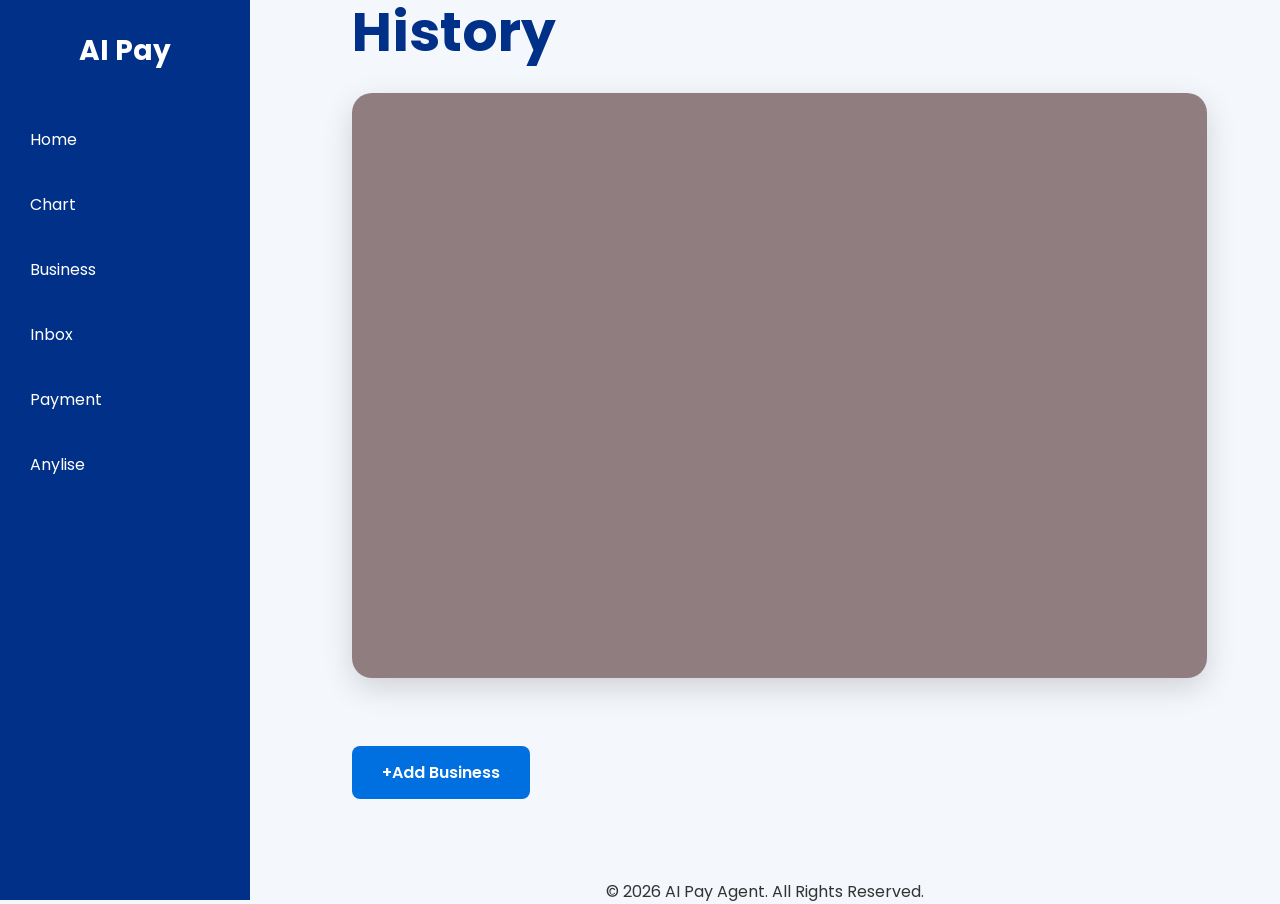
==== templates/index.html @ 2a24a8f6 "start" ====
<!DOCTYPE html>
<html lang="en">
<head>
    <meta charset="UTF-8">
    <meta name="viewport" content="width=device-width, initial-scale=1.0">
    <title>PAY pal ai agent</title>
    <link rel="icon" type="image/x-icon" href="/static/img/paypal link.webp">
    <link rel="stylesheet" href="/static/index.css">
</head>
<body>
    <!-- Navbar -->
    <nav class="navbar">
        <div class="logo">AI Pay</div>

        <ul class="nav-links">
            <li><a href="index.html">Home</a></li>
            <li><a href="chart.html">Chart</a></li>
            <li><a href="bis.html">Business</a></li>
            <li><a href="inbox.html">Inbox</a></li>
            <li><a href="payment.html">Payment</a></li>
            <li><a href="anylize.html">Anylise</a></li>
            
        </ul>
    </nav>

    <!-- Hero Section -->
    <section class="hero">
        <div class="hero-content">
            <h1>History</h1>
            <div class="history">
               
            </div>

            <div class="hero-buttons">
                <button class="primary-btn">
                    +Add Business
                </button>

            </div>
        </div>

    </section>

    

    <!-- Footer -->
    <footer>
        <center><p>© 2026 AI Pay Agent. All Rights Reserved.</p></center>
    </footer>
</body>
</html>
---- static/index.css ----
/* Google Font */
@import url('https://fonts.googleapis.com/css2?family=Poppins:wght@300;400;500;600;700&display=swap');

*{
    margin: 0;
    padding: 0;
    box-sizing: border-box;
    font-family: 'Poppins', sans-serif;
}

body{
    background: #f4f7fc;
    color: #333;
}
/* Sidebar */
.navbar{
    position: fixed;
    left: 0;
    top: 0;
    width: 250px;
    height: 100vh;
    background: #003087;
    display: flex;
    flex-direction: column;
    padding-top: 30px;
}

.logo{
    color:white;
    font-size: 28px;
    font-weight: bold;
    text-align: center;
    margin-bottom: 40px;
}

.nav-links{
    list-style: none;
    display: flex;
    flex-direction: column;
    gap: 10px;
    padding: 0 15px;
    background-color: #003087;
}

.nav-links li{
    width: 100%;
}

.nav-links a{
    display: block;
    text-decoration: none;
    color: white;
    padding: 15px;
    border-radius: 10px;
    transition: 0.3s;
    font-size: 16px;
}

.nav-links a:hover{
    background: rgba(255,255,255,0.15);
}

.nav-links a.active{
    background: #0070e0;
}

/* Main Content */
.hero,.features,.stats,footer{
    margin-left: 250px;
}

/* Responsive */
@media (max-width:768px){

    .navbar{
        width: 70px;
    }

    .logo{
        font-size: 18px;
    }

    .nav-links a{
        padding: 12px;
        text-align: center;
        font-size: 12px;
    }

    .hero,.features,.stats,footer{
        margin-left: 70px;
    }
}
/* Hero Section */
.hero{
    display: flex;
    justify-content: space-between;
    align-items: center;
    padding: 80px 8%;
    min-height: 85vh;
}

.hero-content{
    margin-top: -10vh;
}

.hero-content h1{
    font-size: 55px;
    color: #003087;
    margin-bottom: 20px;
}

.hero-content p{
    font-size: 18px;
    line-height: 1.8;
    color: #555;
    margin-bottom: 30px;
}

.hero-buttons{
    display: flex;
    margin-top: 7.5vh;
    gap: 15px;
}

.primary-btn{
    padding: 14px 30px;
    border: none;
    background: #0070e0;
    color: #fff;
    border-radius: 8px;
    cursor: pointer;
    font-size: 16px;
    font-weight: 600;
    transition: 0.3s;
}

.primary-btn:hover{
    background: #005ec4;
}

.secondary-btn{
    padding: 14px 30px;
    border: 2px solid #0070e0;
    background: transparent;
    color: #0070e0;
    border-radius: 8px;
    cursor: pointer;
    font-size: 16px;
    font-weight: 600;
    transition: 0.3s;
}

.secondary-btn:hover{
    background: #0070e0;
    color: white;
}

/* Hero Image */
.history{
    width: 95vh;
    height: 65vh;
    background-color: rgba(54, 16, 16, 0.525);
    border-radius: 20px;
    box-shadow: 0 10px 30px rgba(0,0,0,0.15);
}

/* Features */
.features{
    padding: 80px 8%;
    text-align: center;
}

.features h2{
    font-size: 40px;
    color: #003087;
    margin-bottom: 50px;
}
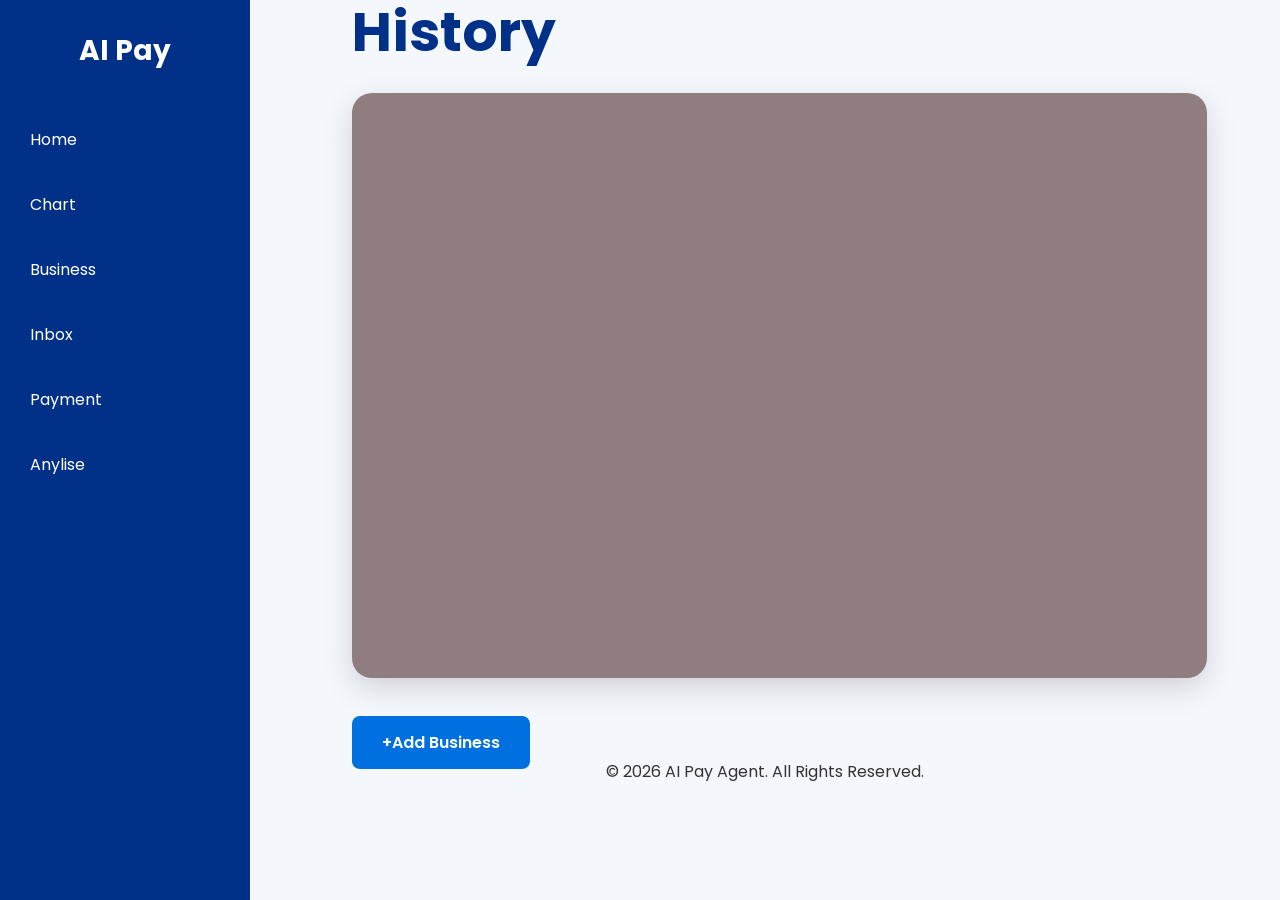
==== commit e0a6797d: "Add files via upload" ====
--- a/templates/index.html
+++ b/templates/index.html
@@ -38,8 +38,9 @@
 
             </div>
         </div>
-
+      
     </section>
+    
 
     
 
--- a/static/index.css
+++ b/static/index.css
@@ -96,7 +96,7 @@
     justify-content: space-between;
     align-items: center;
     padding: 80px 8%;
-    min-height: 85vh;
+    min-height: 80vh;
 }
 
 .hero-content{
@@ -162,6 +162,7 @@
     background-color: rgba(54, 16, 16, 0.525);
     border-radius: 20px;
     box-shadow: 0 10px 30px rgba(0,0,0,0.15);
+    margin-bottom: -30px;
 }
 
 /* Features */
@@ -174,4 +175,7 @@
     font-size: 40px;
     color: #003087;
     margin-bottom: 50px;
+}
+footer{
+    margin-top: -10vh;
 }
